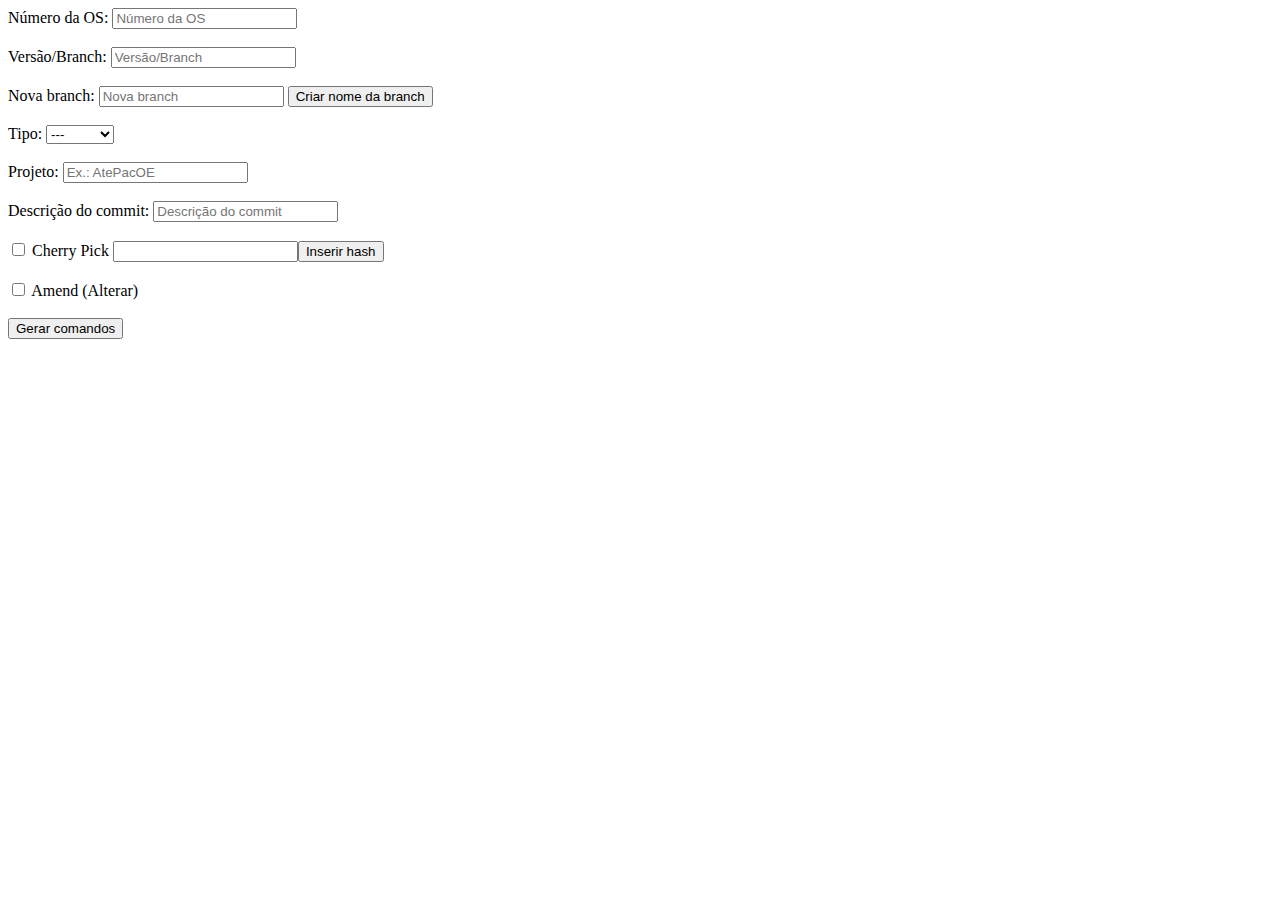
==== commit.html @ ec06a3ee "Commit inicial do projeto" ====
<!DOCTYPE html>
<html>
	<head>
		<meta charset="UTF-8">
		<title>Facilitador de Commit</title>
		<meta name="author" content="Cleber Tomazoni">
		<script>
			var hashes = [];
			function criarNomeBranch() {
				if (document.getElementById('branch').value == 'dev') {
					document.getElementById('new_branch').value = 'SO' + document.getElementById('nr_os').value;
				} else {
					document.getElementById('new_branch').value = document.getElementById('branch').value + '_SO' + document.getElementById('nr_os').value;
				}
				document.getElementById('criar').value = 'Atualizar nome da branch';
			}
			function getTextAndCopy(num) {
				return '<input type="text" id="'+num+'"><input type="button" class="copy" onclick="copiar('+num+');" value="Copiar"/><br>';
			}
			function getHashAndRemove(num) {
				return '<input type="text" id="hash'+num+'"><input type="button" class="remove" onclick="removerHash('+num+');" value="Remover hash"/><br>';
			}
			function getCommit(isAmend) {
				return 'git commit' + (isAmend ? ' --amend' : '') + ' -m "[SO-'
					+document.getElementById('nr_os').value+'] '
					+document.getElementById('type').value+'('
					+document.getElementById('project').value+'): '
					+document.getElementById('description').value+'"';
			}
			function gerarComandos() {
				var comandos = [];
				comandos.push('git fetch');
				comandos.push('git checkout ' + document.getElementById('branch').value);
				comandos.push('git pull origin ' + document.getElementById('branch').value);
				comandos.push('git checkout -b ' + document.getElementById('new_branch').value);
				for (var i = 0; i < hashes.length; i++) {
					comandos.push('git cherry-pick ' + document.getElementById('hash' + i).value);
				}
				if (document.getElementById('cherry_pick').checked) {
					//
				} else {
					comandos.push(getCommit(document.getElementById('amend').checked));
				}
				comandos.push('git push');
				apresentarComandos(comandos);
				validarTipoCommit();
				document.getElementById('gerar').value = 'Atualizar comandos';
			}
			function apresentarComandos(comandos) {
				document.getElementById('result').innerHTML = '';
				for (var i = 0; i < comandos.length; i++) {
					document.getElementById('result').innerHTML += getTextAndCopy(i + 1);
				}
				for (var i = 0; i < comandos.length; i++) {
					document.getElementById(i + 1).value = comandos[i];
				}
			}
			function validarTipoCommit() {
				if (document.getElementById('type').value == '---') {
					alert('Informe o tipo do commit.');
				}
			}
			function copiar(id) {
				document.getElementById(id).select();
				document.execCommand('copy');
			}
			function inserirHash(hash) {
				hashes.push(document.getElementById('hash').value);
				document.getElementById('hash').value = '';
				listarHashes();
			}
			function listarHashes() {
				document.getElementById('hashes').innerHTML = '';
				for (var i = 0; i < hashes.length; i++) {
					document.getElementById('hashes').innerHTML += getHashAndRemove(i);
				}
				for (var i = 0; i < hashes.length; i++) {
					document.getElementById('hash' + i).value = hashes[i];
				}
			}
			function removerHash(num) {
				var index = hashes.indexOf(document.getElementById('hash'+num).value);
				if (index >= 0) {
					hashes.splice(index, 1);
				}
			}
		</script>
	</head>
	<body>
		<div>
			<label for="nr_os">Número da OS:</label>
			<input type="text" id="nr_os" placeholder="Número da OS">
			<br>
			<br>
			<label for="branch">Versão/Branch:</label>
			<input type="text" id="branch" placeholder="Versão/Branch">
			<br>
			<br>
			<label for="new_branch">Nova branch:</label>
			<input type="text" id="new_branch" placeholder="Nova branch">
			<input type="button" id="criar" onclick="criarNomeBranch();" value="Criar nome da branch"/>
			<br>
			<br>
			<label for="type">Tipo:</label>
			<select id="type">
				<option>---</option>
				<option>feat</option>
				<option>fix</option>
				<option>refactor</option>
				<!--option>style</option-->
				<!--option>chore</option-->
				<!--option>doc</option-->
				<!--option>test</option-->
			</select>
			<br>
			<br>
			<label for="project">Projeto:</label>
			<input type="text" id="project" placeholder="Ex.: AtePacOE">
			<br>
			<br>
			<label for="description">Descrição do commit:</label>
			<input type="text" id="description" placeholder="Descrição do commit">
			<br>
			<br>
			<input type="checkbox" id="cherry_pick"><!-- Se está marcado, habilita campo para inserir -->
			<label for="cherry_pick">Cherry Pick</label>
			<input type="text" id="hash"><input type="button" id="add" onclick="inserirHash();" value="Inserir hash"/><br>
			<br>
			<div id="hashes">
			</div>
			<input type="checkbox" id="amend">
			<label for="amend">Amend (Alterar)</label>
			<br>
			<br>
			<input type="button" id="gerar" onclick="gerarComandos();" value="Gerar comandos"/>
			<br>
			<br>
		</div>
		<div id="result">
		</div>
	</body>
</html>
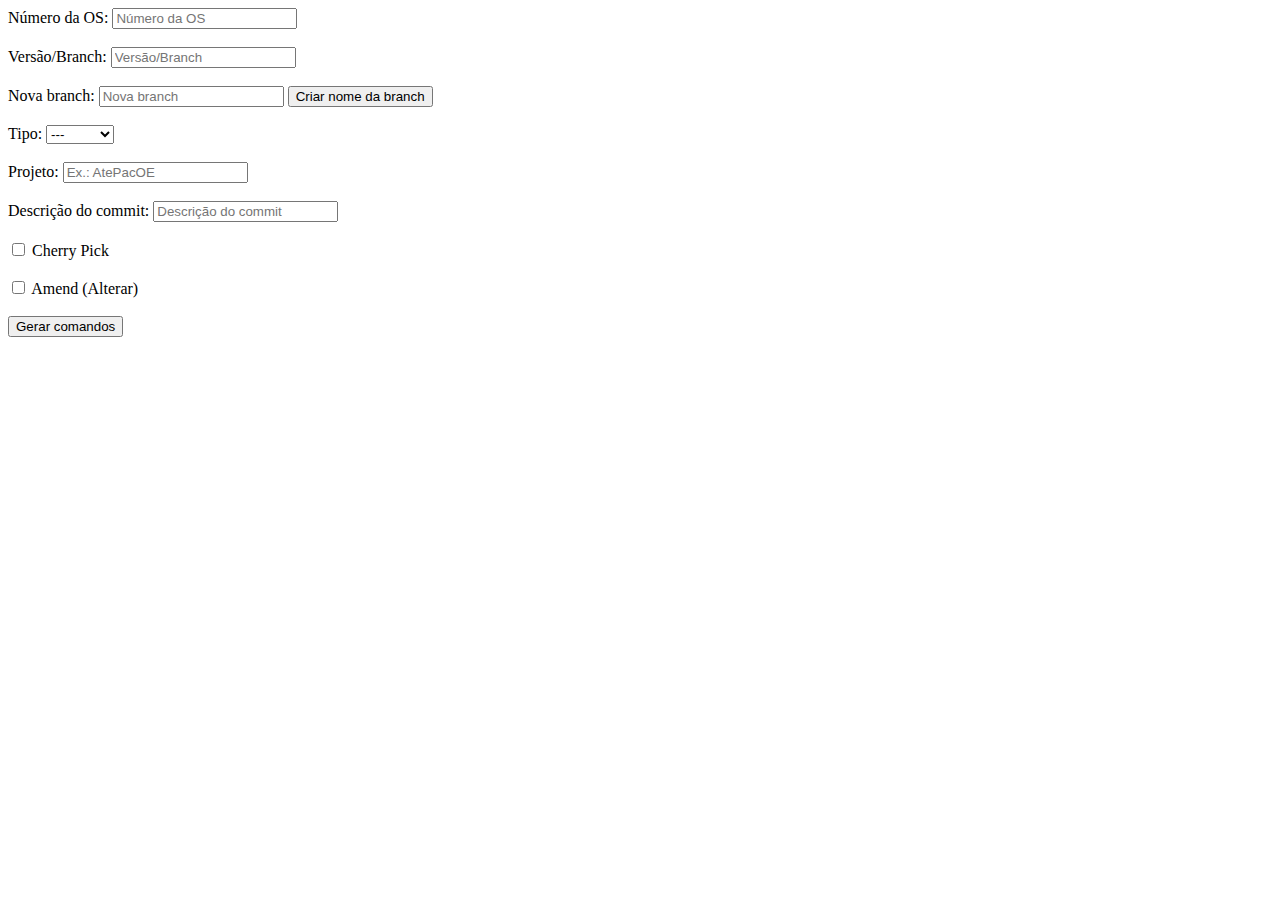
==== commit 683fcc53: "Separando o HTML e o JS" ====
--- a/commit.html
+++ b/commit.html
@@ -2,89 +2,10 @@
 <html>
 	<head>
 		<meta charset="UTF-8">
+		<meta name="author" content="Cleber Tomazoni">
+		<link rel="stylesheet" href="estilo.css">
+		<script src="funcoes.js"></script>
 		<title>Facilitador de Commit</title>
-		<meta name="author" content="Cleber Tomazoni">
-		<script>
-			var hashes = [];
-			function criarNomeBranch() {
-				if (document.getElementById('branch').value == 'dev') {
-					document.getElementById('new_branch').value = 'SO' + document.getElementById('nr_os').value;
-				} else {
-					document.getElementById('new_branch').value = document.getElementById('branch').value + '_SO' + document.getElementById('nr_os').value;
-				}
-				document.getElementById('criar').value = 'Atualizar nome da branch';
-			}
-			function getTextAndCopy(num) {
-				return '<input type="text" id="'+num+'"><input type="button" class="copy" onclick="copiar('+num+');" value="Copiar"/><br>';
-			}
-			function getHashAndRemove(num) {
-				return '<input type="text" id="hash'+num+'"><input type="button" class="remove" onclick="removerHash('+num+');" value="Remover hash"/><br>';
-			}
-			function getCommit(isAmend) {
-				return 'git commit' + (isAmend ? ' --amend' : '') + ' -m "[SO-'
-					+document.getElementById('nr_os').value+'] '
-					+document.getElementById('type').value+'('
-					+document.getElementById('project').value+'): '
-					+document.getElementById('description').value+'"';
-			}
-			function gerarComandos() {
-				var comandos = [];
-				comandos.push('git fetch');
-				comandos.push('git checkout ' + document.getElementById('branch').value);
-				comandos.push('git pull origin ' + document.getElementById('branch').value);
-				comandos.push('git checkout -b ' + document.getElementById('new_branch').value);
-				for (var i = 0; i < hashes.length; i++) {
-					comandos.push('git cherry-pick ' + document.getElementById('hash' + i).value);
-				}
-				if (document.getElementById('cherry_pick').checked) {
-					//
-				} else {
-					comandos.push(getCommit(document.getElementById('amend').checked));
-				}
-				comandos.push('git push');
-				apresentarComandos(comandos);
-				validarTipoCommit();
-				document.getElementById('gerar').value = 'Atualizar comandos';
-			}
-			function apresentarComandos(comandos) {
-				document.getElementById('result').innerHTML = '';
-				for (var i = 0; i < comandos.length; i++) {
-					document.getElementById('result').innerHTML += getTextAndCopy(i + 1);
-				}
-				for (var i = 0; i < comandos.length; i++) {
-					document.getElementById(i + 1).value = comandos[i];
-				}
-			}
-			function validarTipoCommit() {
-				if (document.getElementById('type').value == '---') {
-					alert('Informe o tipo do commit.');
-				}
-			}
-			function copiar(id) {
-				document.getElementById(id).select();
-				document.execCommand('copy');
-			}
-			function inserirHash(hash) {
-				hashes.push(document.getElementById('hash').value);
-				document.getElementById('hash').value = '';
-				listarHashes();
-			}
-			function listarHashes() {
-				document.getElementById('hashes').innerHTML = '';
-				for (var i = 0; i < hashes.length; i++) {
-					document.getElementById('hashes').innerHTML += getHashAndRemove(i);
-				}
-				for (var i = 0; i < hashes.length; i++) {
-					document.getElementById('hash' + i).value = hashes[i];
-				}
-			}
-			function removerHash(num) {
-				var index = hashes.indexOf(document.getElementById('hash'+num).value);
-				if (index >= 0) {
-					hashes.splice(index, 1);
-				}
-			}
-		</script>
 	</head>
 	<body>
 		<div>
@@ -98,7 +19,7 @@
 			<br>
 			<label for="new_branch">Nova branch:</label>
 			<input type="text" id="new_branch" placeholder="Nova branch">
-			<input type="button" id="criar" onclick="criarNomeBranch();" value="Criar nome da branch"/>
+			<input type="button" id="criar" onclick="criarNomeBranch();" value="Criar nome da branch">
 			<br>
 			<br>
 			<label for="type">Tipo:</label>
@@ -122,17 +43,23 @@
 			<input type="text" id="description" placeholder="Descrição do commit">
 			<br>
 			<br>
-			<input type="checkbox" id="cherry_pick"><!-- Se está marcado, habilita campo para inserir -->
+			<input type="checkbox" id="cherry_pick" onclick="exibirHashes();">
 			<label for="cherry_pick">Cherry Pick</label>
-			<input type="text" id="hash"><input type="button" id="add" onclick="inserirHash();" value="Inserir hash"/><br>
+			<div id="hashes">
+				<br>
+				<input type="text" id="hash" placeholder="Hash"><input type="button" id="add" onclick="inserirHash();" value="Inserir hash">
+				<br>
+				<br>
+				<div id="hashList">
+				</div>
+			</div>
 			<br>
-			<div id="hashes">
-			</div>
+			<br>
 			<input type="checkbox" id="amend">
 			<label for="amend">Amend (Alterar)</label>
 			<br>
 			<br>
-			<input type="button" id="gerar" onclick="gerarComandos();" value="Gerar comandos"/>
+			<input type="button" id="gerar" onclick="gerarComandos();" value="Gerar comandos">
 			<br>
 			<br>
 		</div>
--- a/estilo.css
+++ b/estilo.css
@@ -0,0 +1,6 @@
+#hashes {
+	display: none;
+}
+#hashes.visible {
+	display: block;
+}